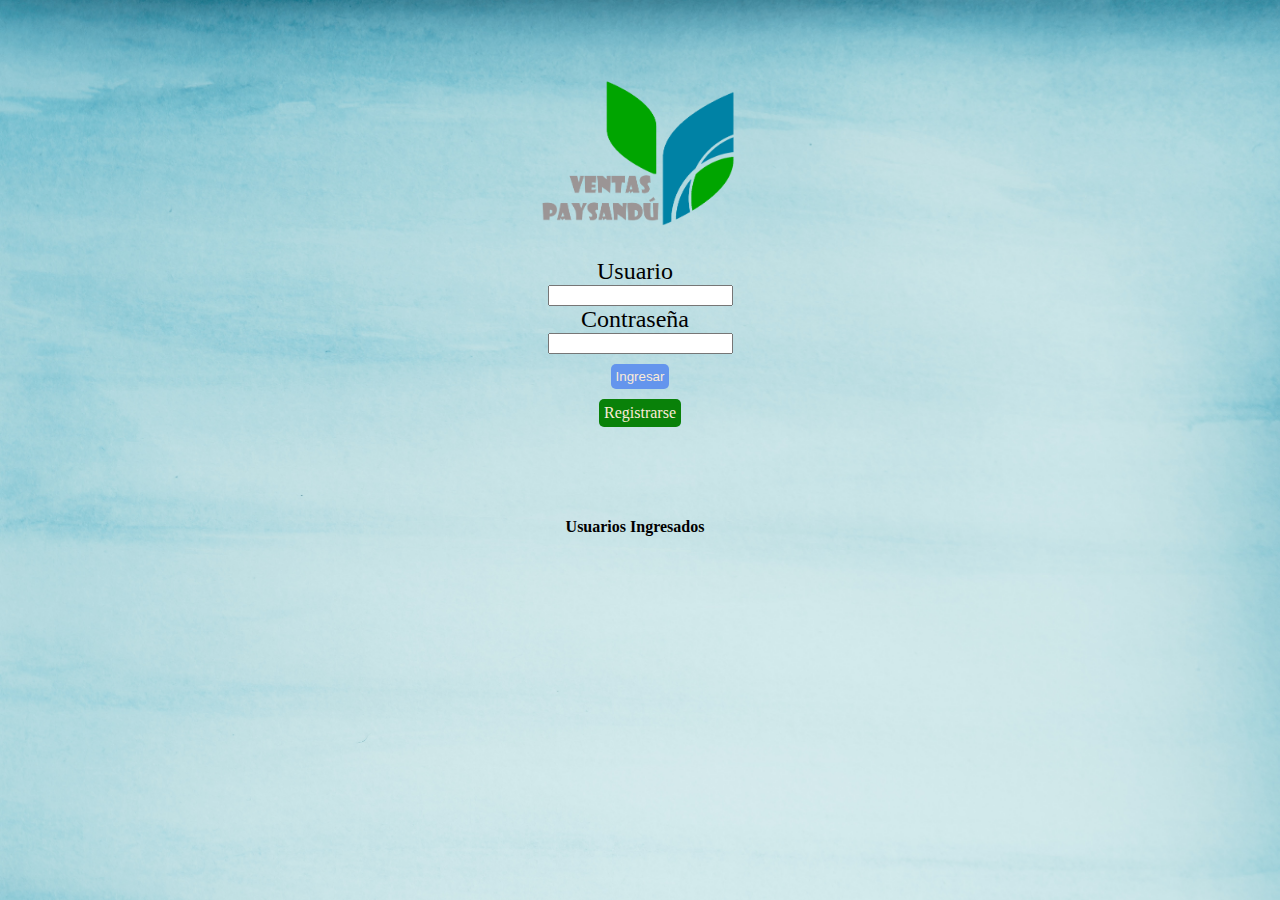
==== login.html @ 9c24203a "Subida de proyecto a github" ====
<!DOCTYPE html>
<html lang="en">

<head>
    <meta charset="UTF-8">
    <meta http-equiv="X-UA-Compatible" content="IE=edge">
    <meta name="viewport" content="width=device-width, initial-scale=1.0">
    <link rel="stylesheet" href="./css/style.css">
    <title>Ingreso</title>
</head>

<body class="login-inicio">
    <div class="logo-inicio">
        <img src="./img/logo.png" alt="">
    </div>
    <form class="login">
        <label for="usuario">Usuario</label>
        <input type="text" name="usuario" id="usuario" class="nomusu">
        <label for="clave" name="clave" class="claveusu">Contraseña</label>
        <input type="password" name="clave" id="claveusu">
        <input type="button" value="Ingresar" class="boton" onclick="iniciosesion()">
        <a href="./pages/registro.html" class="registro">Registrarse</a>
    </form>

    <div class="clientes-ingresados-login">
        <h4>Usuarios Ingresados</h4>
        <div id="lista-usuarios"></div>
      </div>



    
    <script src="./js/login.js"></script>
</body>

</html>
---- css/style.css ----
*{
    padding: none;
    margin: none;
    text-decoration:none;
}

.logo-menu{
    display: flex;
    justify-content: space-between;
    align-items: center;
    padding: 10px;
    height: 100px;
    background-image: url(../img/header.jpg);
   

}

.logo-menu img{
   width: 150px;
}

body{
    background-image: url(../img/login.jpg);
background-size: cover;
}

.login{
    margin-top: 50px;
    display: flex;
    flex-direction: column;
    justify-content: center;
    align-items: center;


}

.login label{
    font-size: 1.5rem;
    margin-right: 10px;
}

.login input{
    margin-left: 10px;
    margin-right: 10px;
}

.login-inicio{
    display: flex;
    justify-content: center;
    align-items: center;
    flex-direction: column;
  
}

.login-inicio div{
height: 100px;
margin-top: 100px;
border-radius: 5px;
display: flex;
justify-content: center;
align-items: center;
flex-direction: column;

}

.logo-inicio img{
    margin-right: 10px;
    width: 250px;
    height: 200px;
}

.boton{
    margin-top: 10px;
    border-radius: 5px;
    border: none;
    background-color: cornflowerblue;
    color: antiquewhite;
    cursor: pointer;
    padding: 5px;
}

.boton:hover{
    background-color: rgb(59, 96, 165);
}

.banner-index img{
    margin-top: 10px;
    height: 100%;
    width: 100%;
}

.banner-index{
    display: flex;
    justify-content: center;
    align-items: center;
}

.nav-bar{
    color: antiquewhite;
    position: fixed;
    margin-left: 1150px;
   

}

.nav-bar a{
    color: rgb(0, 0, 0);
    font-family: 'Times New Roman', Times, serif;
    font-size: 1rem;
    padding: 15px;
    background-color: rgb(114, 196, 134);
    border-radius: 5px;
    font-size: 1rem;


}

.nav-bar a:hover{
    background-color: rgb(53, 54, 54);
    color: rgb(242, 245, 245);
}


.nav-bar-inicio{
    color: antiquewhite;
    margin-left: 1150px;
   

}

.nav-bar-inicio a{
    color: rgb(255, 255, 255);
    font-family: 'Times New Roman', Times, serif;
    font-size: 1rem;
    padding: 15px;
    background-color: rgb(33, 66, 172);
    border-radius: 5px;
    font-size: 1rem;

}

.nav-bar-inicio a:hover{
    background-color: rgb(53, 54, 54);
    color: rgb(242, 245, 245);
}

.nav-bar-cerrar a{
    background-color: red;
    color: rgb(255, 255, 255);
    font-family: 'Times New Roman', Times, serif;
    font-size: 1rem;
    padding: 15px;
    border-radius: 5px;
    font-size: 0.8rem;
}

.nav-bar-cerrar a:hover{
background-color: rgb(88, 8, 8);


}


.informacion-index{
    display: flex;
    justify-content: center;
    align-items: center;

}

.informacion-index img{
    margin-top: 50px;
    width: 1000px;
}

.titulo-pagina{
    background-color: rgba(5, 16, 37, 0.432);
    color: antiquewhite;
    display: flex;
    align-items: center;
    justify-content: center;
    margin-top: 50px;
}

.banner-info img{
    margin-top: 10px;
    height: 100%;
    width: 100%;
}

.banner-info{
    display: flex;
    justify-content: center;
    align-items: center;
}

.banner-footer img{
    margin-top: 10px;
    height: 100%;
    width: 100%;
}

.banner-footer{
    display: flex;
    justify-content: center;
    align-items: center;
    margin-top: 50px;
  height: 100px;
}

.orden-info{
    display: grid;
    grid-template-columns:  1fr 1fr;
    justify-items: center;
    margin-right: 200px;
}

.info{
position: relative;
display: inline-block;
text-align: center;
margin-top: 50px;
height: 500px;
width: 500px;
background-color: antiquewhite;

}

.info img{
    border: 2px solid black;
    height: 500px;
    width: 700px; 
}

.info p{
font-size: 1.3rem;
position: relative;
position: absolute;
top: 371px;
left: 10px;
color: rgb(255, 255, 255);
background-color: rgba(73, 69, 64, 0.315);
width: 650px;


}


.comprobante{
    display: flex;
    flex-direction: column;
}

.cabecera-comprobante{
display: flex;
justify-content: center;
align-items: center;
height: 300px;
margin-top: 20px;
margin-bottom: 20px;
    
}

.datos-cliente{
    display: grid;
    grid-template-columns: 1fr;
    justify-items:baseline;
    border: solid 2px black;
    height: 100%;
    width: 600px;
}
.datos-empresa{
    border: solid 2px black;
    height: 100%;
    width: 600px;
    display: flex;
    justify-content: center;
    align-items: center;

}

.info-empresa{
    display: grid;
    grid-template-columns: 1fr;
}

.logo-empresa{
    display: flex;
    justify-content: space-between;
    align-items: center;
    padding: 10px;
    height: 100px;
}
.logo-empresa img{
    height: 100px;

}

.datos-cliente div{
    padding: 10px;
 
}

.datos-comprobante{
    border: 1px solid black;
}

.cuerpo-comprobante{
   display: flex;
   justify-content: center;
   align-items: center;
   border: solid 2px black;
   width: 1200px;
   margin-left: 350px;
}
.pie-comprobante{
    justify-content: center;
    align-items: center;
    display: flex;
    margin-top: 20px;
}
.confirmar{
    padding: 15px;
    background-color: green;
    border: none;
    border-radius: 5px;
    color: wheat;
    cursor: pointer;
}

.confirmar:hover{
    background-color: rgb(2, 56, 2);
}

.cancelar{
    padding: 15px;
    background-color: red;
    border: none;
    border-radius: 5px;
    color: wheat;
    cursor:pointer;
}

.cancelar:hover{
    background-color: rgb(126, 13, 13);
}


.ficha-cliente{
 display: flex;   
 justify-content: center;
 align-items: flex-start;
flex-direction: column;
font-size: 2rem;

margin-left: 50px;


}

.ficha-cliente div{
    margin-top: 10px;
    margin-bottom: 30px;
}



.venta-clientes{
    display: flex;   
    justify-content: center;
    align-items: flex-start;
   flex-direction: column;
   font-size: 1.5rem;
   
   margin-left: 50px;
   
   
   }
   
   .venta-clientes div{
       margin-top: 10px;
       margin-bottom: 30px;
   }

.lista-clientes{
    background-color: aqua;
    width: 700px;
    height: 400px;
    margin-top: 10px;
    margin-bottom: 30px;
    margin-right: 20px;
}

.clientes{
    display: grid;
    grid-template-columns:  1fr 1fr;
    border: solid 2px black;
    margin-top: 20px;
   
}

.cerrar-sesion{
    display: flex;
    justify-content: center;
    align-items: center;
}
.cerrar-sesion a{
    background-color: red;
    padding: 10px;
    margin-top: 30px;
}

.cerrar-sesion a:hover{
    background-color: rgb(59, 4, 4);
}

.registro{
    background-color: rgb(9, 129, 9);
    margin-top: 10px;
    border-radius: 5px;
    border: none;
    color: antiquewhite;
    cursor: pointer;
    padding: 5px;
}
.registro:hover{
    background-color: rgb(3, 32, 3);
}

.ficha-registro{
    display: flex;   
    justify-content: center;
    align-items: center;
   flex-direction: column;
   font-size: 2.5rem;
   margin-top: 50px;
   width: 100%;
   
   
   
   }
   
   .ficha-registro div{
       margin-top: 10px;
       margin-bottom: 30px;
       display: flex;
       justify-content: center;
       align-items:center;
     
   }

   .ficha-registro input{
    height: 30px;
    margin-left: 20px;
   }


   .guardar{
    background-color: rgb(10, 141, 21);
    margin-top: 10px;
    border-radius: 5px;
    border: none;
    color: antiquewhite;
    cursor: pointer;
    padding: 5px;
}
.guardar:hover{
    background-color: rgb(3, 32, 3);
}

.guardarcl{
    background-color: rgb(10, 141, 21);
    margin-top: 10px;
    border-radius: 5px;
    border: none;
    color: antiquewhite;
    cursor: pointer;
    padding: 5px;
    width: 150px;
    height: 50px;

}
.guardarcl:hover{
    background-color: rgb(3, 32, 3);
}


.cancelar-registro{
    background-color: rgb(197, 13, 13);
    margin-top: 10px;
    border-radius: 5px;
    border: none;
    color: antiquewhite;
    cursor: pointer;
    padding: 5px;
}
.cancelar-registro:hover{
    background-color: rgb(32, 3, 3);
}

.clientes-ingresados{
    margin-right: 50px;
    display: flex;
    flex-direction: column;
  
}

.clientes-ingresados div{
    color: black;
    font-size: 1.5rem;
    
  

}

.clientes-ingresados-login{
    margin-right: 10px;
    display: flex;
    flex-direction: column;
 
  
}

.clientes-ingresados-login div{
    color: black;
    font-size: 1.5rem;
    
  

}

.productos-ingresados{
    margin-right: 50px;
    display: flex;
    flex-direction: column;
  
}

.productos-ingresados div{
    color: black;
    font-size: 1.5rem;
    
  

}

.comprobantes-ingresados{
    margin-right: 50px;
    display: flex;
    flex-direction: column;
  
}

.comprobantes-ingresados div{
    color: black;
    font-size: 1.5rem;
    
  

}

.error{
color:white;
background-color: red;
text-align: center;
font-size: 2rem;
position:fixed;
bottom: 10px;
width: 100%;


}
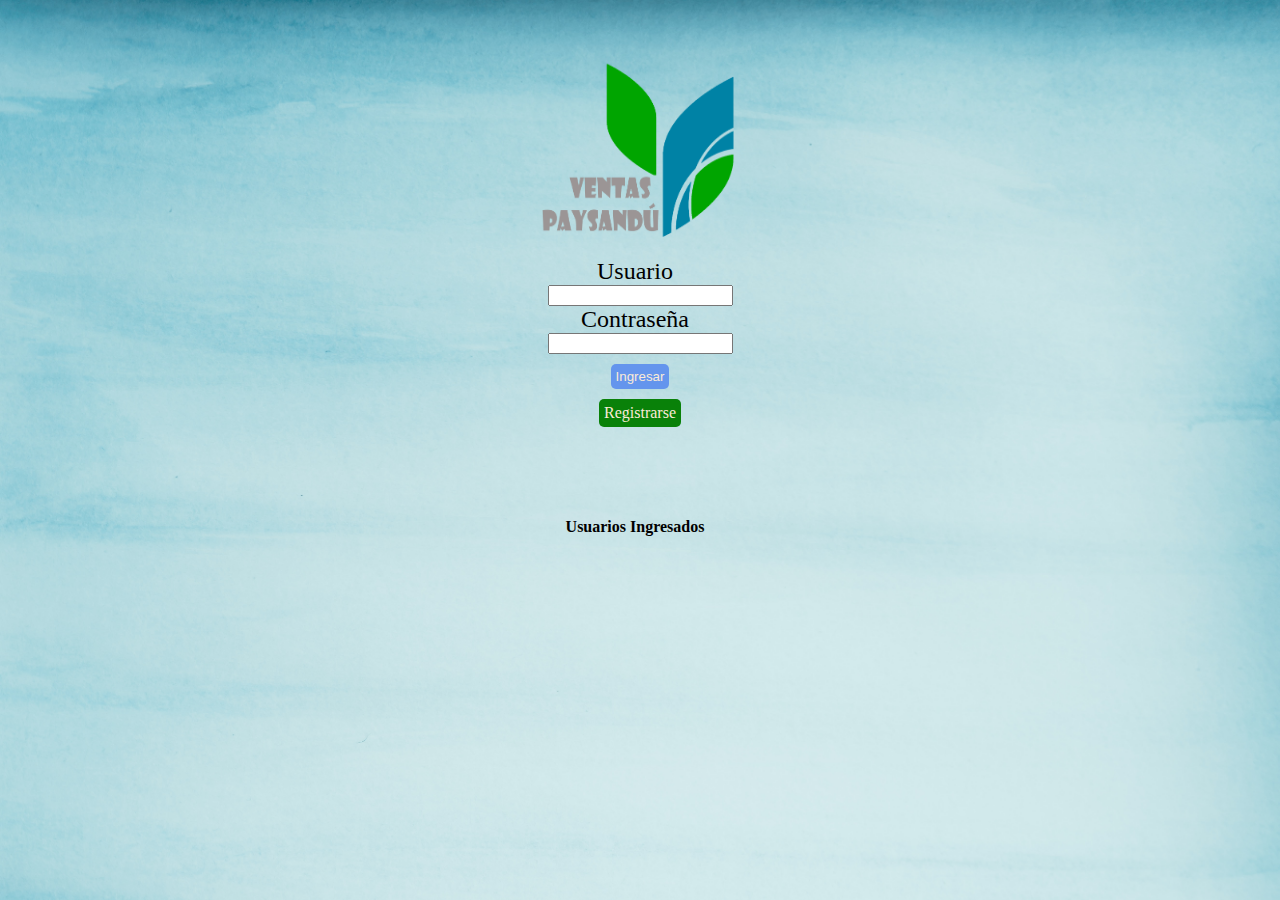
==== commit 38463aed: "Se arreglan ventanas" ====
--- a/login.html
+++ b/login.html
@@ -11,7 +11,9 @@
 
 <body class="login-inicio">
     <div class="logo-inicio">
+        <a href="./index.html">
         <img src="./img/logo.png" alt="">
+    </a>
     </div>
     <form class="login">
         <label for="usuario">Usuario</label>
@@ -19,7 +21,7 @@
         <label for="clave" name="clave" class="claveusu">Contraseña</label>
         <input type="password" name="clave" id="claveusu">
         <input type="button" value="Ingresar" class="boton" onclick="iniciosesion()">
-        <a href="./pages/registro.html" class="registro">Registrarse</a>
+        <a href="./pages/Registro.html" class="registro">Registrarse</a>
     </form>
 
     <div class="clientes-ingresados-login">
--- a/css/style.css
+++ b/css/style.css
@@ -544,6 +544,10 @@
 
 }
 
+#lista-venta{
+    font-size: 0.8rem;
+}
+
 .comprobantes-ingresados{
     margin-right: 50px;
     display: flex;
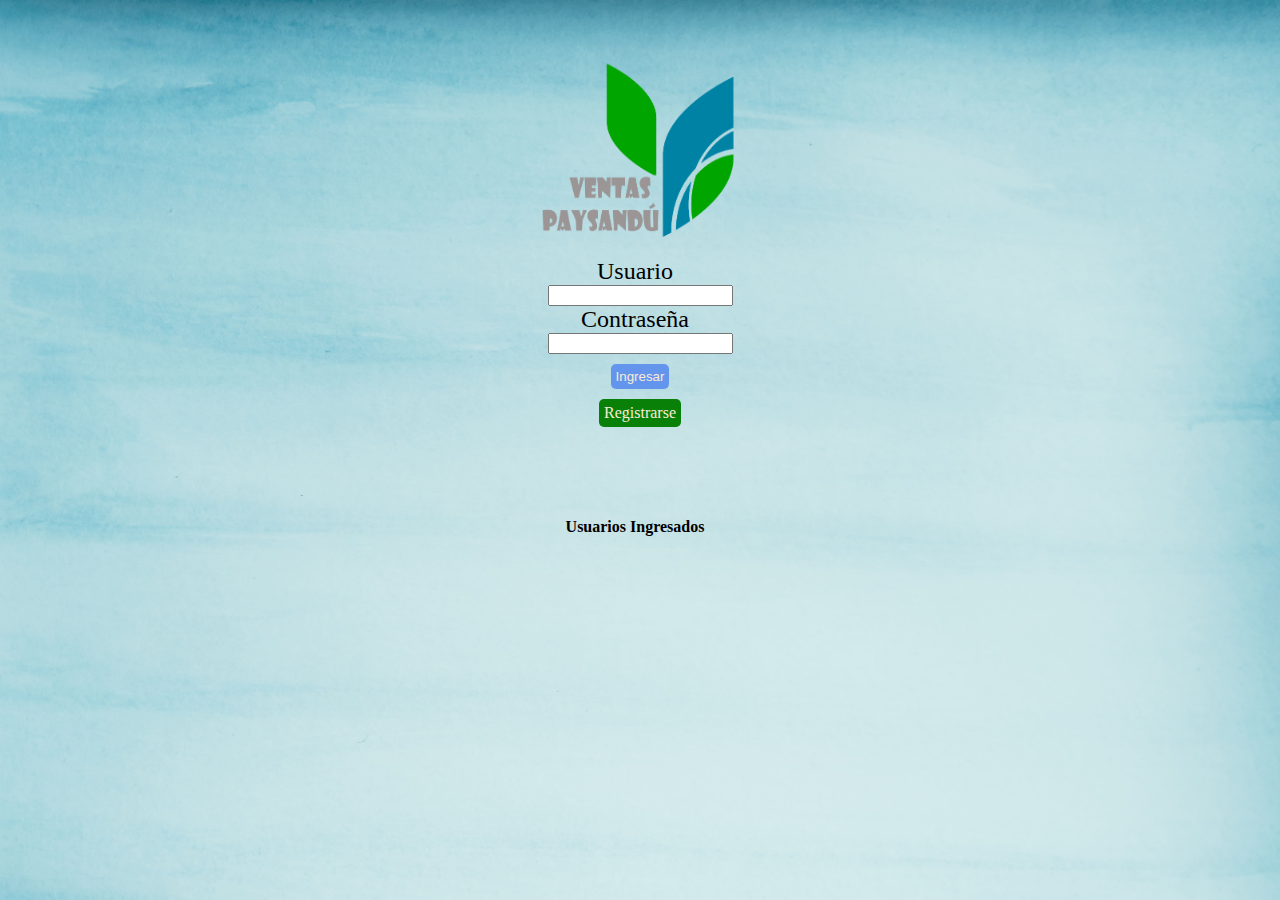
==== commit 72436a1c: "Se corrijen detalles" ====
--- a/login.html
+++ b/login.html
@@ -21,7 +21,7 @@
         <label for="clave" name="clave" class="claveusu">Contraseña</label>
         <input type="password" name="clave" id="claveusu">
         <input type="button" value="Ingresar" class="boton" onclick="iniciosesion()">
-        <a href="./pages/Registro.html" class="registro">Registrarse</a>
+        <a href="./pages/Registro.html#ubicacion-registro" class="registro">Registrarse</a>
     </form>
 
     <div class="clientes-ingresados-login">
--- a/css/style.css
+++ b/css/style.css
@@ -98,7 +98,7 @@
 .nav-bar{
     color: antiquewhite;
     position: fixed;
-    margin-left: 1150px;
+    margin-left: 1350px;
    
 
 }
@@ -575,8 +575,80 @@
 
 }
 
-   
-
-
-
-
+.banner-medio{
+    display: flex;
+    align-items: center;
+    justify-content: center;
+    margin-top: 70px;
+}
+
+.banner-medio img{
+    width: 100%;
+    align-items: center;
+ 
+
+}
+
+.info-videos{
+    display: grid;
+    grid-template-columns: 1fr 1fr;
+    justify-items: center;
+    align-items: center;
+    margin-top: 100px;
+  
+}
+
+.info-videos video{
+    width: 800px;
+
+    
+}
+
+.info-videos h3{
+    font-size: 1.2rem;
+    background-color: rgba(0, 128, 0, 0.37);
+    border-radius: 10px;
+    padding: 20px;
+}
+
+.info-venta{
+    display: grid;
+    grid-template-columns: 1fr 1fr 1fr;
+    justify-items: center;
+    align-items: center;
+    
+    
+}
+
+.info-venta img{
+    width: 560px;
+    height: 400px;
+    padding: 20px;
+    
+    
+}
+
+.banner-medio2{
+    display: flex;
+    align-items: center;
+    justify-content: center;
+    margin-top: 70px;
+}
+
+.banner-medio2 img{
+    width: 100%;
+    align-items: center;
+    margin-bottom: 70px;
+
+}
+
+.titulo-info{
+display: grid;
+grid-template-columns: 1fr 1fr;
+justify-items: center;
+align-items: center;
+
+}
+
+
+
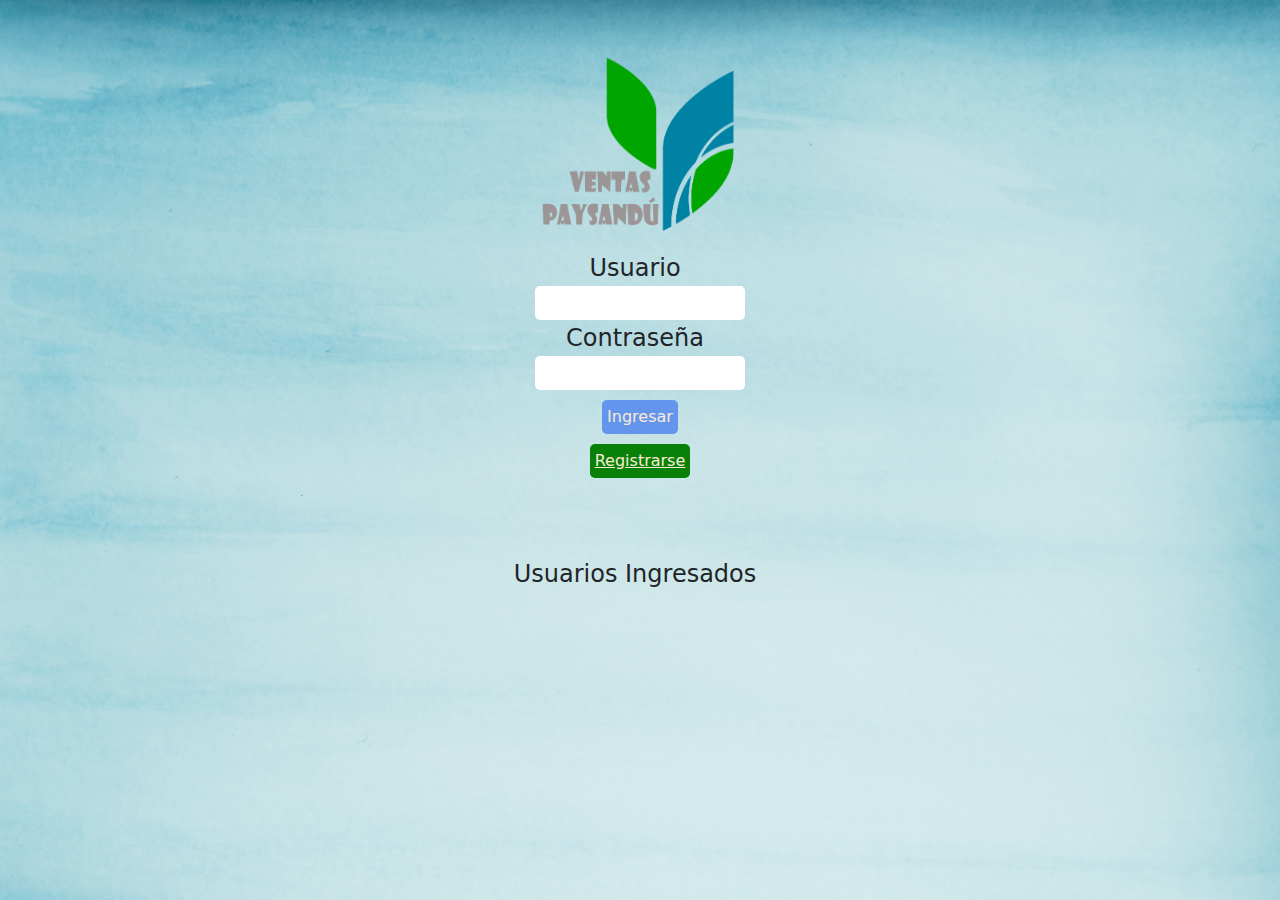
==== commit 8f58ed29: "Se configura tamaño de pantalla mobile" ====
--- a/login.html
+++ b/login.html
@@ -6,6 +6,7 @@
     <meta http-equiv="X-UA-Compatible" content="IE=edge">
     <meta name="viewport" content="width=device-width, initial-scale=1.0">
     <link rel="stylesheet" href="./css/style.css">
+    <link rel="stylesheet" href="./bootstrap/css/bootstrap.css">
     <title>Ingreso</title>
 </head>
 
@@ -20,7 +21,7 @@
         <input type="text" name="usuario" id="usuario" class="nomusu">
         <label for="clave" name="clave" class="claveusu">Contraseña</label>
         <input type="password" name="clave" id="claveusu">
-        <input type="button" value="Ingresar" class="boton" onclick="iniciosesion()">
+        <input type="button" value="Ingresar" class="boton" onclick="iniciosesion()"> 
         <a href="./pages/Registro.html#ubicacion-registro" class="registro">Registrarse</a>
     </form>
 
@@ -33,6 +34,7 @@
 
     
     <script src="./js/login.js"></script>
+    <script src="./bootstrap/js/bootstrap.js"></script>
 </body>
 
 </html>--- a/css/style.css
+++ b/css/style.css
@@ -2,26 +2,38 @@
     padding: none;
     margin: none;
     text-decoration:none;
-}
+    
+}
+
+
+
+
+
 
 .logo-menu{
     display: flex;
     justify-content: space-between;
     align-items: center;
-    padding: 10px;
-    height: 100px;
+   border: 3px solid wheat;
+    height: 150px;
+    
+    width: 95.5%;
     background-image: url(../img/header.jpg);
    
 
 }
 
 .logo-menu img{
-   width: 150px;
+   width: 100px;
+   
 }
 
 body{
     background-image: url(../img/login.jpg);
 background-size: cover;
+
+
+
 }
 
 .login{
@@ -98,7 +110,7 @@
 .nav-bar{
     color: antiquewhite;
     position: fixed;
-    margin-left: 1350px;
+    margin-left: 67%
    
 
 }
@@ -123,7 +135,11 @@
 
 .nav-bar-inicio{
     color: antiquewhite;
-    margin-left: 1150px;
+    margin-left: 70%;
+    display: flex;
+    margin-right: 5px;
+   
+    
    
 
 }
@@ -136,6 +152,7 @@
     background-color: rgb(33, 66, 172);
     border-radius: 5px;
     font-size: 1rem;
+    margin-right: 10px;
 
 }
 
@@ -220,8 +237,8 @@
 display: inline-block;
 text-align: center;
 margin-top: 50px;
-height: 500px;
-width: 500px;
+height: 70%;
+width: 70%;
 background-color: antiquewhite;
 
 }
@@ -370,7 +387,7 @@
     justify-content: center;
     align-items: flex-start;
    flex-direction: column;
-   font-size: 1.5rem;
+   font-size: 1rem;
    
    margin-left: 50px;
    
@@ -379,7 +396,9 @@
    
    .venta-clientes div{
        margin-top: 10px;
-       margin-bottom: 30px;
+       margin-bottom: 5px;
+       display: flex;
+       flex-direction: column;
    }
 
 .lista-clientes{
@@ -389,6 +408,8 @@
     margin-top: 10px;
     margin-bottom: 30px;
     margin-right: 20px;
+    display: grid;
+    grid-template-columns:  1fr;
 }
 
 .clientes{
@@ -450,7 +471,7 @@
    }
 
    .ficha-registro input{
-    height: 30px;
+ 
     margin-left: 20px;
    }
 
@@ -477,7 +498,7 @@
     cursor: pointer;
     padding: 5px;
     width: 150px;
-    height: 50px;
+   
 
 }
 .guardarcl:hover{
@@ -502,6 +523,8 @@
     margin-right: 50px;
     display: flex;
     flex-direction: column;
+    border-left: 2px solid black;
+    padding: 10px;
   
 }
 
@@ -517,13 +540,13 @@
     margin-right: 10px;
     display: flex;
     flex-direction: column;
- 
+
   
 }
 
 .clientes-ingresados-login div{
     color: black;
-    font-size: 1.5rem;
+    font-size: 1rem;
     
   
 
@@ -532,7 +555,9 @@
 .productos-ingresados{
     margin-right: 50px;
     display: flex;
-    flex-direction: column;
+    flex-direction: row;
+    border-left: 2px solid black;
+    padding: 10px;
   
 }
 
@@ -545,7 +570,10 @@
 }
 
 #lista-venta{
-    font-size: 0.8rem;
+    font-size: 1.1rem;
+    margin-left: 10px;
+   
+    padding: 10px;
 }
 
 .comprobantes-ingresados{
@@ -599,7 +627,7 @@
 }
 
 .info-videos video{
-    width: 800px;
+    width: 90%;
 
     
 }
@@ -613,18 +641,21 @@
 
 .info-venta{
     display: grid;
-    grid-template-columns: 1fr 1fr 1fr;
+    grid-template-columns: 1fr 1fr;
     justify-items: center;
     align-items: center;
+    margin-bottom: 10px;
+
     
     
 }
 
 .info-venta img{
-    width: 560px;
-    height: 400px;
+    width: 90%;
+    height: 90%;
     padding: 20px;
-    
+    border-radius: 20px;
+    border: 10px solid rgba(255, 255, 255, 0.438);
     
 }
 
@@ -650,5 +681,216 @@
 
 }
 
-
-
+.prestamos{
+    display: flex;
+    justify-content: center;
+    align-items: center;
+    flex-direction: column;
+    background-image: url(../img/prestamos.jpg);
+    background-size: cover;
+    width: 90%;
+    margin-left: 5%;
+    padding: 20px;
+    border-radius: 20px;
+    margin-bottom: 20px;
+    color: rgb(255, 255, 255);
+        
+}
+
+.prestamos input{
+    margin: 4px;
+    padding: 10px;
+    font-size: 1rem;
+    }
+
+.prestamos label{
+    font-size: 1rem;
+}
+
+.prestamos h2{
+    font-size: 1rem;
+}
+
+.prestamos select{
+    font-size: 1rem;
+}
+
+.container{
+    display: flex;
+    justify-content: center;
+    align-items: center;
+}
+
+.btn-prestamo{
+    background-color: green;
+    color: white;
+    font-size: 1rem;
+    border-radius: 5px;
+}
+
+.btn-prestamo:hover{
+    background-color: rgb(5, 41, 5);
+}
+
+input{
+    border: none;
+    outline: none;
+    border-radius: 5px;
+    padding: 5px;
+    margin: 4px;
+    background-color: rgb(255, 255, 255);
+}
+
+.simuladorP a{
+    background-color: red;
+}
+
+.simuladorP a:hover{
+    background-color: rgb(48, 4, 13);
+}
+
+.btn{
+    margin: 10px;
+}
+
+.d-flex{
+    display: flex;
+    flex-direction: column;
+}
+
+.navbar-nav{
+    margin-left: 60%;
+}
+
+
+.nav-item a{
+color: white;
+border: 1px solid black;
+background-color: green;
+font-size: 1.5rem;
+border-radius: 5px;
+padding: 15px;
+margin: 5px;
+
+}
+
+.nav-item a:hover{
+    background-color: rgb(1, 15, 7);
+    color: white;
+}
+
+.container-fluid{
+    display: flex;
+    justify-content: space-between;
+    align-items: center;
+    background-image:url(../img/header2.jpg);
+   
+
+}
+
+.navbar-brand img{
+    width: 100px;
+    height: 130px;
+}
+
+
+#cerrar-sesion{
+    background-color: red;
+}
+
+#cerrar-sesion:hover{
+    background-color: rgb(59, 5, 5);
+}
+
+
+
+@media (max-width: 500px) {
+    tr td input{
+        width: 65px;
+        padding: 0px;
+    }
+
+    td {
+            width: 50px;
+            padding: 0px;
+        
+    }
+
+   #lista-venta{
+    font-size: 1rem;
+    margin-left: 20px;
+    margin-right: 0px;
+   }
+
+
+   .ficha-cliente{
+    display: flex;   
+    justify-content: center;
+    align-items: flex-start;
+   flex-direction: column;
+   font-size: 1rem;
+      margin-left: 50px;
+   
+   
+   }
+   
+   .ficha-cliente div{
+       margin-top: 10px;
+       margin-bottom: 30px;
+       font-size: 1rem;
+   }
+
+   .ficha-cliente div input{
+    width: 180px;
+
+   }
+
+   .productos-ingresados{
+    margin-right: 50px;
+    display: flex;
+    flex-direction: column;
+    border-left: 2px solid black;
+    padding: 10px;
+    width: 300px;
+  
+}
+
+.productos-ingresados div{
+    color: black;
+    font-size: 1rem;
+    
+  
+
+}
+
+.ficha-registro{
+    display: flex;   
+    justify-content: center;
+    align-items: center;
+   flex-direction: column;
+   font-size: 1rem;
+   margin-top: 50px;
+   width: 100%;
+   
+   
+   
+   }
+   
+   .ficha-registro div{
+       margin-top: 10px;
+       margin-bottom: 30px;
+       display: flex;
+       justify-content: center;
+       align-items:center;
+       font-size: 1rem;
+     
+   }
+
+   .ficha-registro input{
+ 
+    margin-left: 20px;
+    font-size: 1rem;
+   }
+
+}
+
